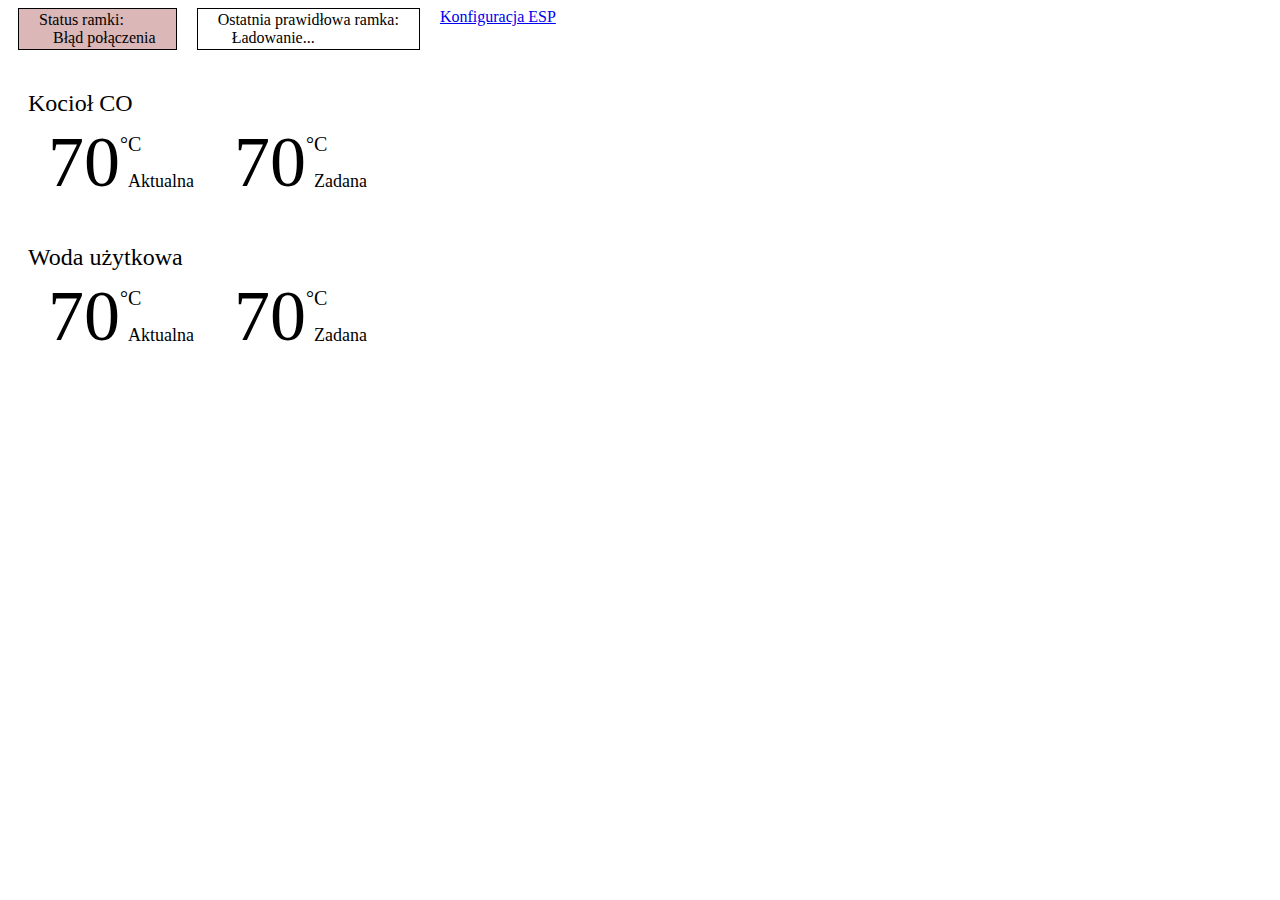
==== data/static/index.html @ 59fa01ea "Initial commit" ====
<!DOCTYPE html>
<html lang="pl">
<head>
    <meta charset="UTF-8">
    <meta name="viewport" content="width=device-width, initial-scale=1.0">
    <title>Piec</title>

    <link rel="stylesheet" href="piec/style.css">

    <script src="piec/status.js" defer></script>
    <script src="piec/temp.js" defer></script>
    <script src="piec/updater.js" defer></script>
    <script>
        window.onload = () => {
            setInterval(update, 5000)
            update()
        }
    </script>
</head>

<body>
    <section id="statuses">
        <div class="status">Status ramki: <br><span id="last_status">Ładowanie...</span></div>
        <div class="status">Ostatnia prawidłowa ramka: <br><span id="last_good_frame">Ładowanie...</span></div>
        <a href="config.html">Konfiguracja ESP</a>
    </section>

    <section class="htemp_title">
        <p class="temp_title">Kocioł CO</p>
        <section class="htemp">        
            <article class="temp">
                <div class="bigtemp" id="co_aktualna">70</div>
                <div class="deginfo">
                    <div class="deg">°C</div>
                    <div class="info">Aktualna</div>
                </div>
            </article>

            <article class="temp">
                <div class="bigtemp" id="co_zadana">70</div>
                <div class="deginfo">
                    <div class="deg">°C</div>
                    <div class="info">Zadana</div>
                </div>
            </article>
        </section>
    </section>

    <section class="htemp_title">
        <p class="temp_title">Woda użytkowa</p>
        <section class="htemp">        
            <article class="temp">
                <div class="bigtemp" id="cwu_aktualna">70</div>
                <div class="deginfo">
                    <div class="deg">°C</div>
                    <div class="info">Aktualna</div>
                </div>
            </article>

            <article class="temp">
                <div class="bigtemp" id="cwu_zadana">70</div>
                <div class="deginfo">
                    <div class="deg">°C</div>
                    <div class="info">Zadana</div>
                </div>
            </article>
        </section>
    </section>
</body>
</html>
---- data/static/piec/style.css ----
#statuses {
    display: flex;
    margin-bottom: 20px;
}

#statuses>* {
    margin: 0 10px;
}

@media only screen and (max-width: 600px) {
    #statuses {
        flex-direction: column;
    }

    #statuses>* {
        margin: 10px 0;
    }
}

.status {
    border: 1px solid black;
    width: fit-content;
    padding: 2px 20px;
}

.status span {
    margin-top: 4px;
    margin-left: 14px;
}

.good {
    background-color: rgba(0, 128, 0, 0.281);
}

.bad {
    background-color: rgba(128, 0, 0, 0.281);
}

.htemp_title {
    padding: 20px 20px;
}

.htemp {
    display: flex;
    flex-direction: row;
}

.temp_title {
    font-size: 24px;
    margin: 0;
    padding-bottom: 4px;
}

.temp {
    display: flex;
    margin: 0px 20px;
}

.bigtemp {
    font-size: 72px;
}

.deginfo {
    display: flex;
    flex-direction: column;
    justify-content: space-between;
}

.deg {
    font-size: 20px;
    
    position: relative;
    top: 12px;
    height: 30px;
}

.info {
    display: flex;
    align-items: flex-end;

    position: relative;
    bottom: 12px;

    padding-left: 8px;
    font-size: 18px;
}
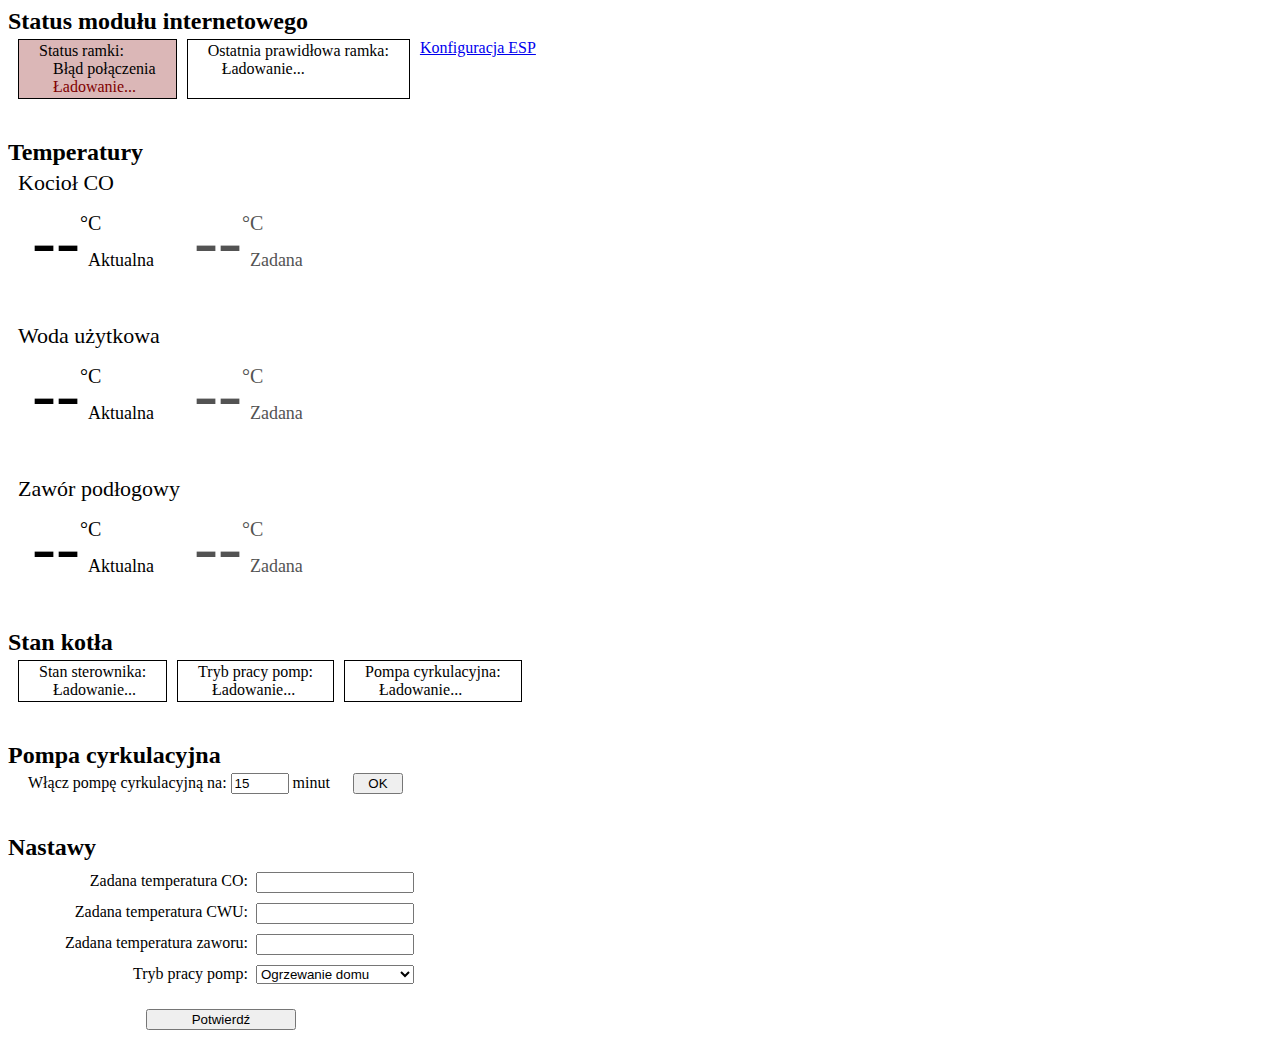
==== commit 7bb927b3: "Almost finished" ====
--- a/data/static/index.html
+++ b/data/static/index.html
@@ -7,11 +7,22 @@
 
     <link rel="stylesheet" href="piec/style.css">
 
+    <script src="piec/updater.js" defer></script>
     <script src="piec/status.js" defer></script>
     <script src="piec/temp.js" defer></script>
-    <script src="piec/updater.js" defer></script>
+    <script src="piec/maps.js" defer></script>
+    <script src="piec/circulation.js" defer></script>
     <script>
+        
+
         window.onload = () => {
+            update_list = [
+                status_update,
+                temp_update,
+                maps_update,
+                circulation_update
+            ]
+
             setInterval(update, 5000)
             update()
         }
@@ -19,52 +30,137 @@
 </head>
 
 <body>
-    <section id="statuses">
-        <div class="status">Status ramki: <br><span id="last_status">Ładowanie...</span></div>
-        <div class="status">Ostatnia prawidłowa ramka: <br><span id="last_good_frame">Ładowanie...</span></div>
-        <a href="config.html">Konfiguracja ESP</a>
-    </section>
-
-    <section class="htemp_title">
-        <p class="temp_title">Kocioł CO</p>
-        <section class="htemp">        
-            <article class="temp">
-                <div class="bigtemp" id="co_aktualna">70</div>
-                <div class="deginfo">
-                    <div class="deg">°C</div>
-                    <div class="info">Aktualna</div>
-                </div>
-            </article>
-
-            <article class="temp">
-                <div class="bigtemp" id="co_zadana">70</div>
-                <div class="deginfo">
-                    <div class="deg">°C</div>
-                    <div class="info">Zadana</div>
-                </div>
-            </article>
+    <section class="section">
+        <p class="title">Status modułu internetowego</p>
+        <section class="statuses">
+            <div class="status">Status ramki: <br>
+                <span id="last_status">Ładowanie...</span><br>
+                <span id="frame_stats" class="badtext">Ładowanie...</span>
+            </div>
+            <div class="status">Ostatnia prawidłowa ramka: <br><span id="last_good_frame">Ładowanie...</span></div>
+            <a href="config.html">Konfiguracja ESP</a>
         </section>
     </section>
 
-    <section class="htemp_title">
-        <p class="temp_title">Woda użytkowa</p>
-        <section class="htemp">        
-            <article class="temp">
-                <div class="bigtemp" id="cwu_aktualna">70</div>
-                <div class="deginfo">
-                    <div class="deg">°C</div>
-                    <div class="info">Aktualna</div>
-                </div>
-            </article>
+    <section class="section">
+        <p class="title">Temperatury</p>
+        <section class="temp_wrapper">
+            <p class="temp_title">Kocioł CO</p>
+            <section class="htemp">        
+                <article class="temp">
+                    <div class="bigtemp" id="co_current">--</div>
+                    <div class="deginfo">
+                        <div class="deg">°C</div>
+                        <div class="info">Aktualna</div>
+                    </div>
+                </article>
 
-            <article class="temp">
-                <div class="bigtemp" id="cwu_zadana">70</div>
-                <div class="deginfo">
-                    <div class="deg">°C</div>
-                    <div class="info">Zadana</div>
-                </div>
-            </article>
+                <article class="temp gray">
+                    <div class="bigtemp" id="co_target">--</div>
+                    <div class="deginfo">
+                        <div class="deg">°C</div>
+                        <div class="info">Zadana</div>
+                    </div>
+                </article>
+            </section>
         </section>
+
+        <section class="temp_wrapper">
+            <p class="temp_title">Woda użytkowa</p>
+            <section class="htemp">        
+                <article class="temp">
+                    <div class="bigtemp" id="cwu_current">--</div>
+                    <div class="deginfo">
+                        <div class="deg">°C</div>
+                        <div class="info">Aktualna</div>
+                    </div>
+                </article>
+
+                <article class="temp gray">
+                    <div class="bigtemp" id="cwu_target">--</div>
+                    <div class="deginfo">
+                        <div class="deg">°C</div>
+                        <div class="info">Zadana</div>
+                    </div>
+                </article>
+            </section>
+        </section>
+
+        <section class="temp_wrapper">
+            <p class="temp_title">Zawór podłogowy</p>
+            <section class="htemp">        
+                <article class="temp">
+                    <div class="bigtemp" id="valve_current">--</div>
+                    <div class="deginfo">
+                        <div class="deg">°C</div>
+                        <div class="info">Aktualna</div>
+                    </div>
+                </article>
+
+                <article class="temp gray">
+                    <div class="bigtemp" id="valve_target">--</div>
+                    <div class="deginfo">
+                        <div class="deg">°C</div>
+                        <div class="info">Zadana</div>
+                    </div>
+                </article>
+            </section>
+        </section>
+    </section>
+
+    <section class="section">
+        <p class="title">Stan kotła</p>
+        <section class="statuses">
+            <div class="status">Stan sterownika:<br>
+                <span id="control_unit_mode">Ładowanie...</div>
+            </div>
+            <div class="status">Tryb pracy pomp:<br>
+                <span id="pumps_mode">Ładowanie...</div>
+            </div>
+            <div class="status">Pompa cyrkulacyjna:<br>
+                <span id="circulation_pump">Ładowanie...</div>
+            </div>
+        </section>
+    </section>
+
+    <section class="section">
+        <p class="title">Pompa cyrkulacyjna</p>
+        <form id="pump_form" action="/pump_set_time" method="POST">
+            <div>
+                <span>Włącz pompę cyrkulacyjną na: </span>
+                <input type="number" name="force_time" value="15" />
+                minut
+            </div>
+            <input type="submit" value="OK" />
+        </form>
+    </section>
+
+    <section class="section">
+        <p class="title">Nastawy</p>
+        <form id="setting_form" action="/proto_set_params" method="POST">
+
+            <div>
+                <span>Zadana temperatura CO:</span>
+                <input type="number" id="co_set" name="co_target"/>
+            </div>
+
+            <div>
+                <span>Zadana temperatura CWU:</span>
+                <input type="number" id="cwu_set" name="cwu_target" />
+            </div>
+
+            <div>
+                <span>Zadana temperatura zaworu:</span>
+                <input type="number" id="valve_set" name="valve_target" />
+            </div>
+
+            <div>
+                <span>Tryb pracy pomp:</span>
+                <select id="pumps_modes" name="pumps_mode"></select>
+            </div>
+
+            <input type="submit" value="Potwierdź" />
+        </form>
     </section>
 </body>
 </html>--- a/data/static/piec/style.css
+++ b/data/static/piec/style.css
@@ -1,19 +1,24 @@
-#statuses {
+.statuses {
     display: flex;
     margin-bottom: 20px;
 }
 
-#statuses>* {
-    margin: 0 10px;
+.statuses>* {
+    margin: 0 5px;
 }
 
-@media only screen and (max-width: 600px) {
-    #statuses {
+.statuses>*:first-child {
+    margin-left: 0;
+    margin-top: 0;
+}
+
+@media only screen and (max-width: 672px) {
+    .statuses {
         flex-direction: column;
     }
 
-    #statuses>* {
-        margin: 10px 0;
+    .statuses>* {
+        margin: 5px 0;
     }
 }
 
@@ -21,6 +26,12 @@
     border: 1px solid black;
     width: fit-content;
     padding: 2px 20px;
+}
+
+@media only screen and (max-width: 672px) {
+    .status {
+        width: 260px;
+    }
 }
 
 .status span {
@@ -36,8 +47,47 @@
     background-color: rgba(128, 0, 0, 0.281);
 }
 
-.htemp_title {
-    padding: 20px 20px;
+.badtext {
+    color: rgba(128, 0, 0, 1);
+}
+
+.gray {
+    color: #535353
+}
+
+.title {
+    font-size: 24px;
+    font-weight: bold;
+    margin: 0;
+    margin-bottom: 4px;
+}
+
+.section {
+    margin-top: 40px;
+}
+
+.section:first-of-type {
+    margin-top: 0;
+}
+
+.section>* {
+    margin-left: 10px;
+}
+
+.section .title {
+    margin-left: 0;
+}
+
+.temp_wrapper {
+    padding: 20px 0;
+}
+
+.temp_wrapper:first-of-type {
+    padding-top: 0;
+}
+
+.temp_wrapper:last-of-type {
+    padding-bottom: 0;
 }
 
 .htemp {
@@ -46,7 +96,7 @@
 }
 
 .temp_title {
-    font-size: 24px;
+    font-size: 22px;
     margin: 0;
     padding-bottom: 4px;
 }
@@ -54,6 +104,10 @@
 .temp {
     display: flex;
     margin: 0px 20px;
+}
+
+.temp:first-of-type {
+    margin-left: 14px;
 }
 
 .bigtemp {
@@ -83,4 +137,55 @@
 
     padding-left: 8px;
     font-size: 18px;
+}
+
+#setting_form {
+    width: fit-content;
+    display: flex;
+    flex-direction: column;
+    margin-top: 6px;
+}
+
+#setting_form>* {
+    margin: 5px 10px;
+    display: flex;
+}
+
+#setting_form span {
+    display: block;
+    width: 220px;
+    
+    text-align: right;
+    padding-right: 8px;
+}
+
+#setting_form input {
+    width: 150px;
+}
+
+#setting_form select {
+    width: 158px;
+}
+
+#setting_form input[type="submit"] {
+    margin: 20px 0;
+    align-self: center;
+}
+
+#pump_form {
+    margin: 0 20px;
+    display: flex;
+}
+
+#pump_form input {
+    width: 50px;
+}
+
+#pump_form input[type="submit"] {
+    margin-left: 8px;
+}
+
+#pump_form div {
+    text-align: right;
+    padding-right: 15px;
 }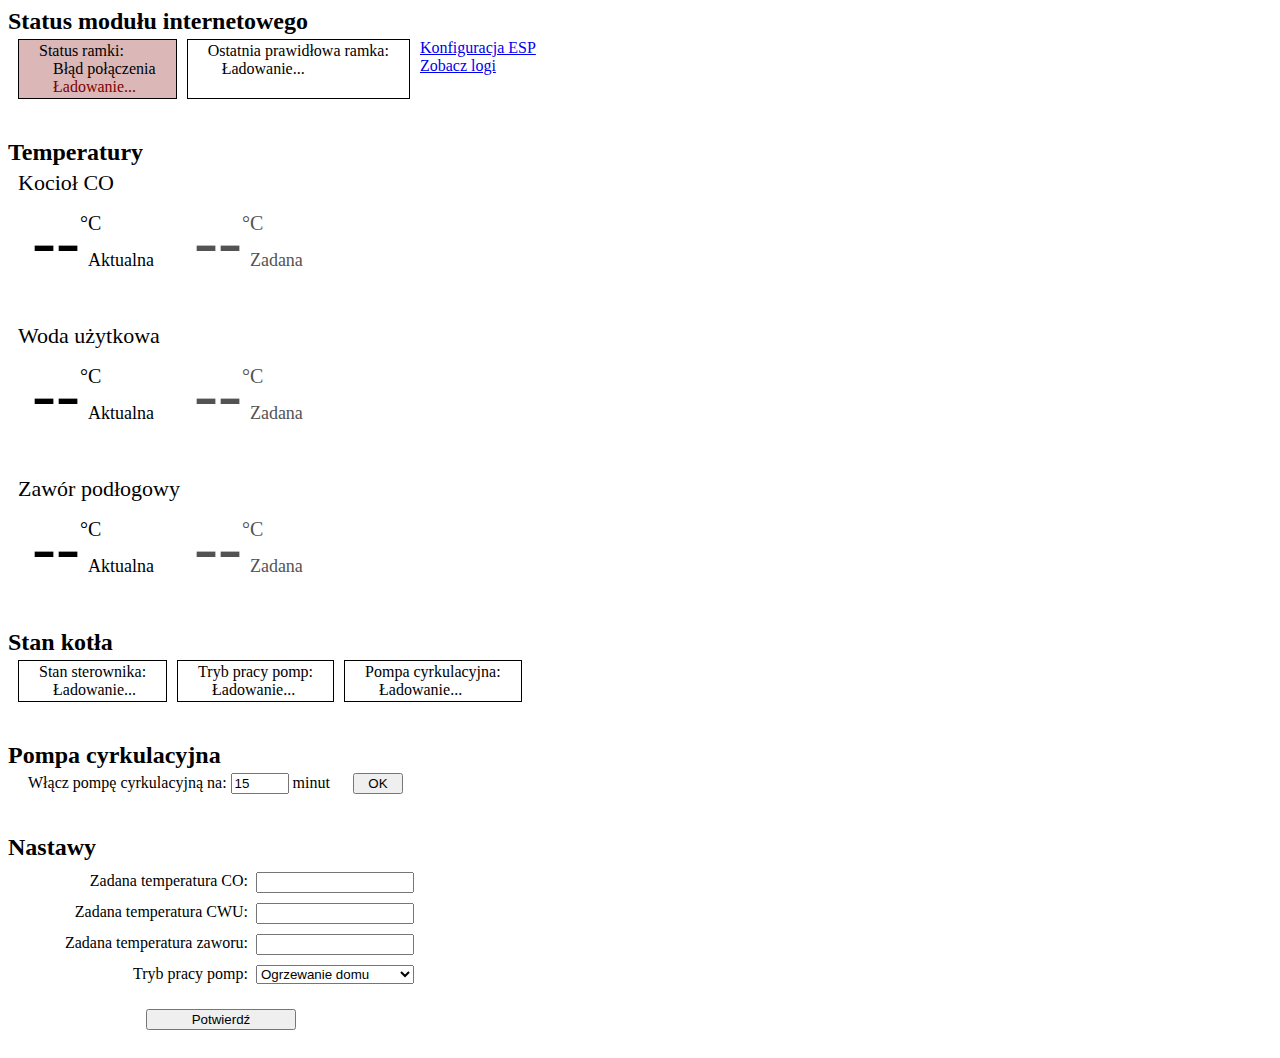
==== commit c4768a41: "stripped logging in some places, added link to logs" ====
--- a/data/static/index.html
+++ b/data/static/index.html
@@ -38,7 +38,10 @@
                 <span id="frame_stats" class="badtext">Ładowanie...</span>
             </div>
             <div class="status">Ostatnia prawidłowa ramka: <br><span id="last_good_frame">Ładowanie...</span></div>
-            <a href="config.html">Konfiguracja ESP</a>
+            <div class="links">
+                <a href="config.html">Konfiguracja ESP</a><br/>
+                <a href="log">Zobacz logi</a>
+            </div>
         </section>
     </section>
 
--- a/data/static/piec/style.css
+++ b/data/static/piec/style.css
@@ -10,6 +10,10 @@
 .statuses>*:first-child {
     margin-left: 0;
     margin-top: 0;
+}
+
+.links>* {
+    margin: 4px 0;
 }
 
 @media only screen and (max-width: 672px) {
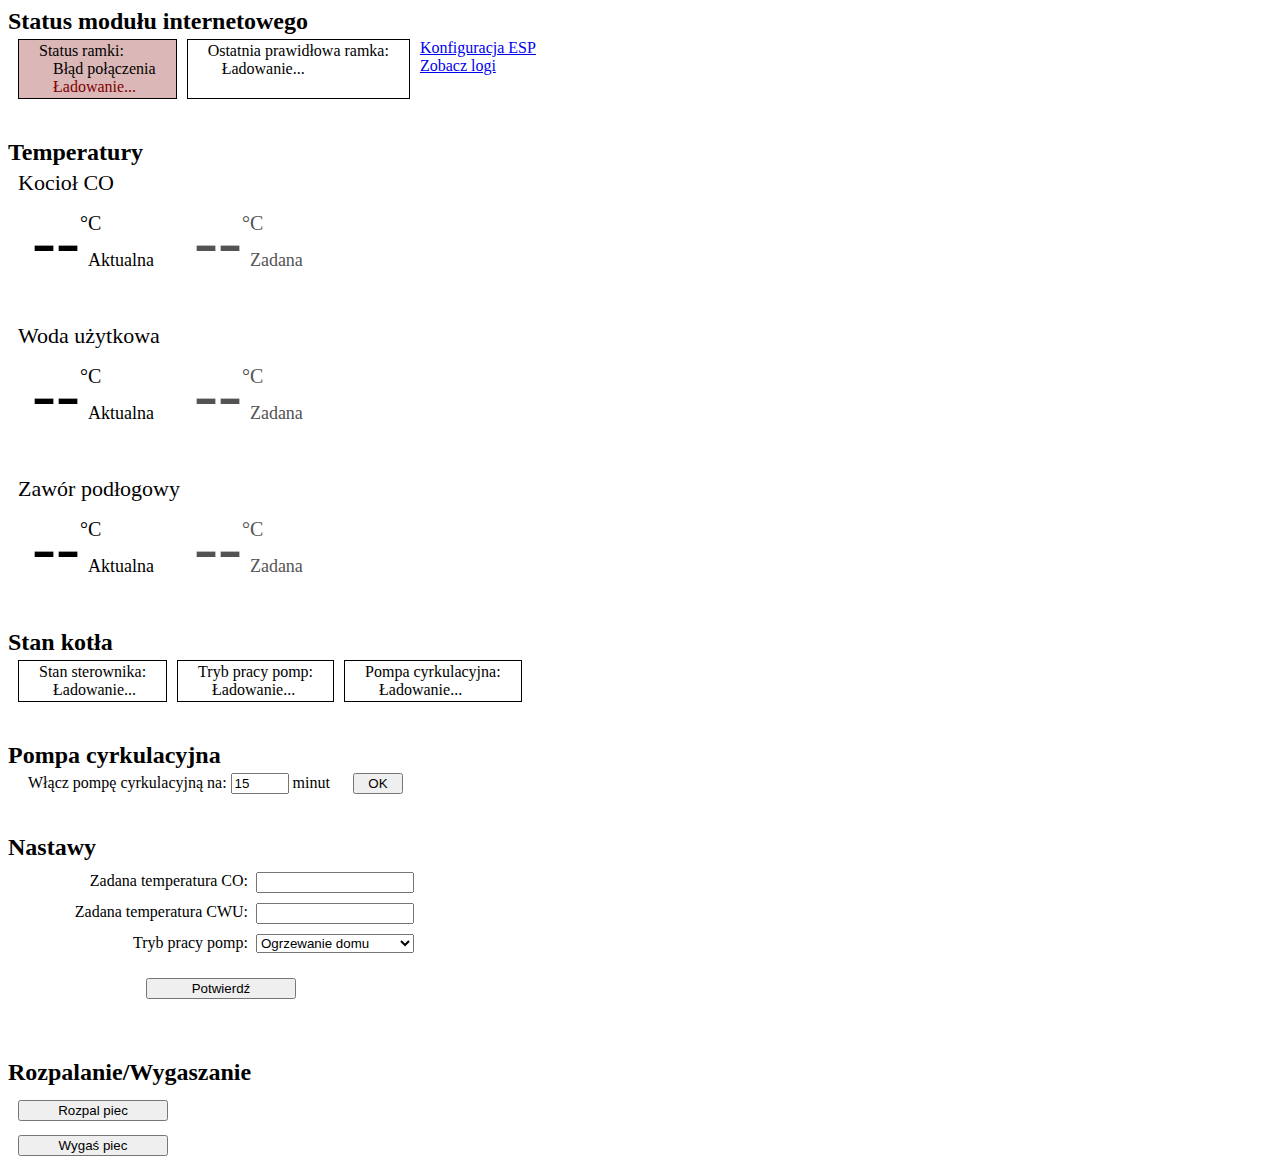
==== commit 271f450a: "fixed #8, fixed #5" ====
--- a/data/static/index.html
+++ b/data/static/index.html
@@ -152,10 +152,10 @@
                 <input type="number" id="cwu_set" name="cwu_target" />
             </div>
 
-            <div>
+            <!-- <div>
                 <span>Zadana temperatura zaworu:</span>
                 <input type="number" id="valve_set" name="valve_target" />
-            </div>
+            </div> -->
 
             <div>
                 <span>Tryb pracy pomp:</span>
@@ -165,5 +165,16 @@
             <input type="submit" value="Potwierdź" />
         </form>
     </section>
+
+    <section class="section">
+        <p class="title">Rozpalanie/Wygaszanie</p>
+        <form class="on_off_form" action="/proto_turn_on" method="POST" onsubmit="return confirm('Na pewno rozpalić piec?');">
+            <input type="submit" value="Rozpal piec" />
+        </form>
+
+        <form class="on_off_form" action="/proto_turn_off" method="POST" onsubmit="return confirm('Na pewno wygasić piec?');">
+            <input type="submit" value="Wygaś piec" />
+        </form>
+    </section>
 </body>
 </html>--- a/data/static/piec/style.css
+++ b/data/static/piec/style.css
@@ -176,6 +176,15 @@
     align-self: center;
 }
 
+.on_off_form {
+    width: fit-content;
+    margin-top: 14px;
+}
+
+.on_off_form>* {
+    width: 150px;
+}
+
 #pump_form {
     margin: 0 20px;
     display: flex;
